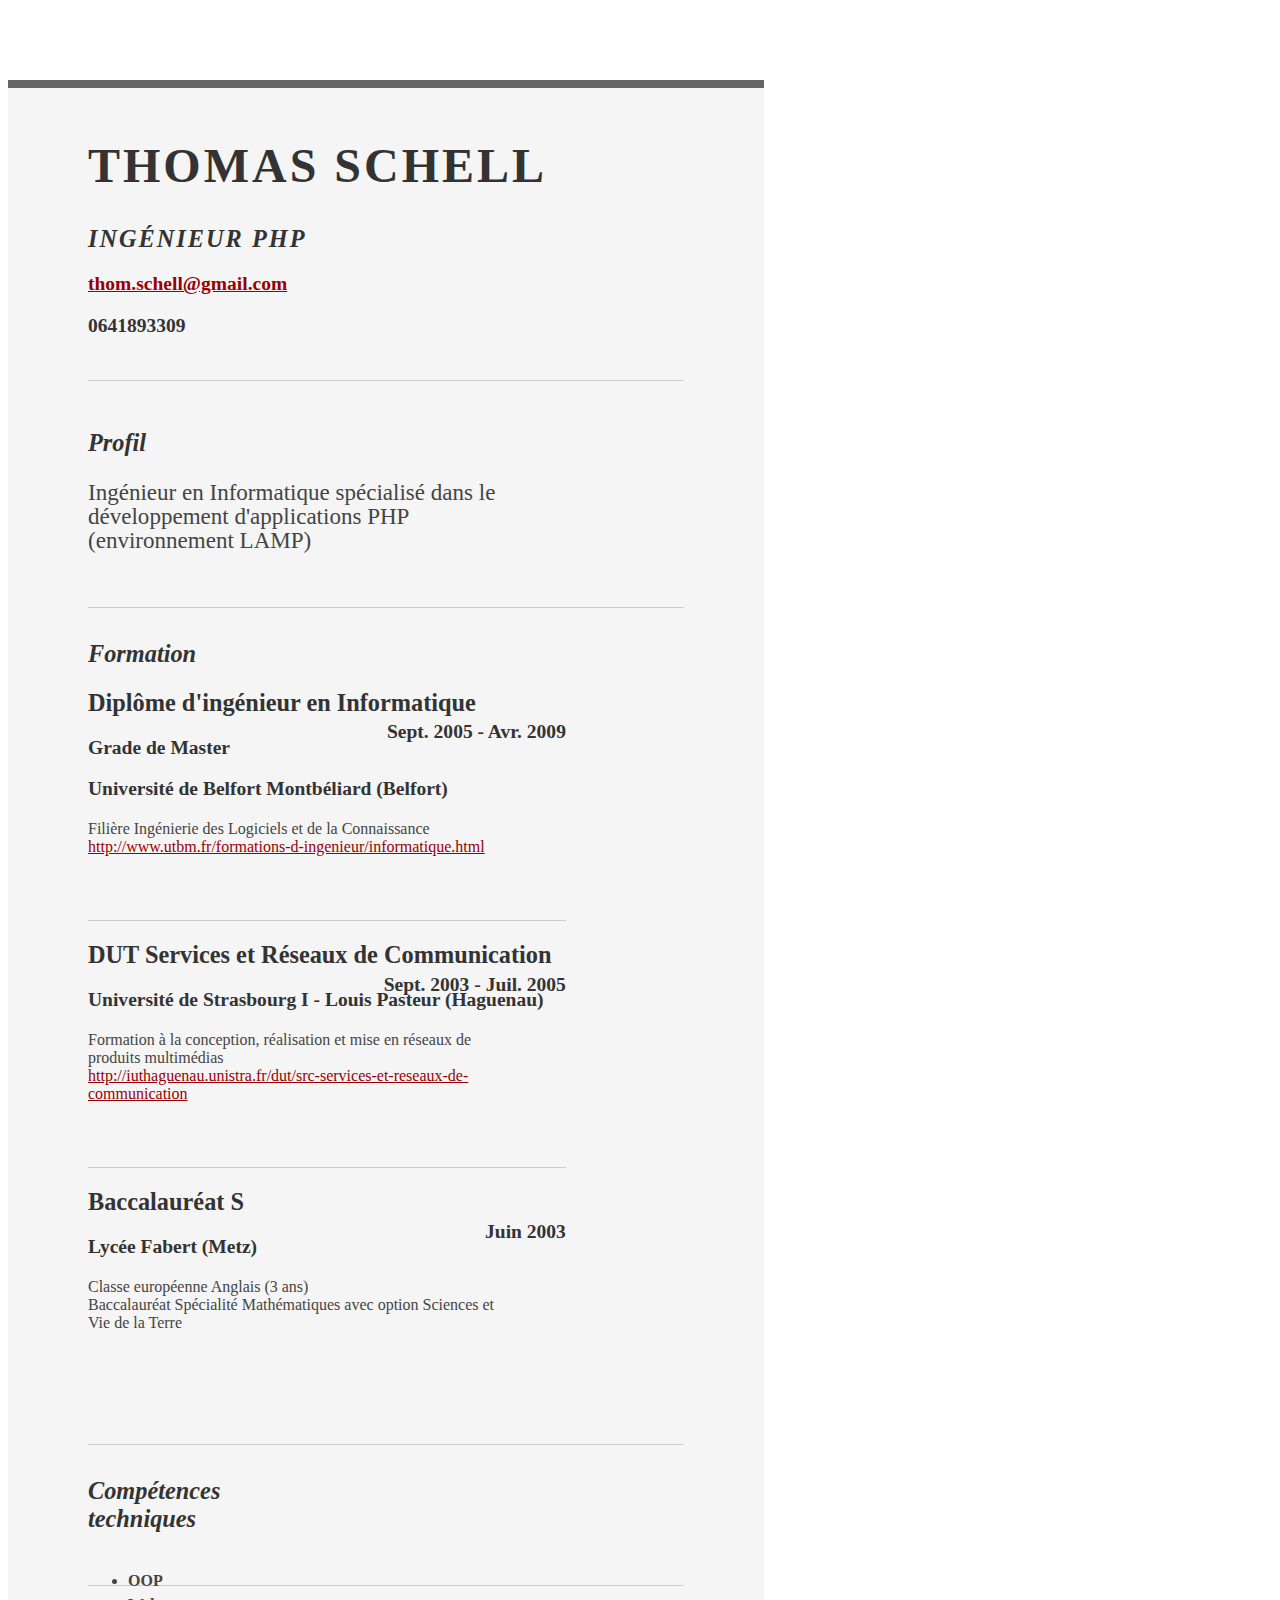
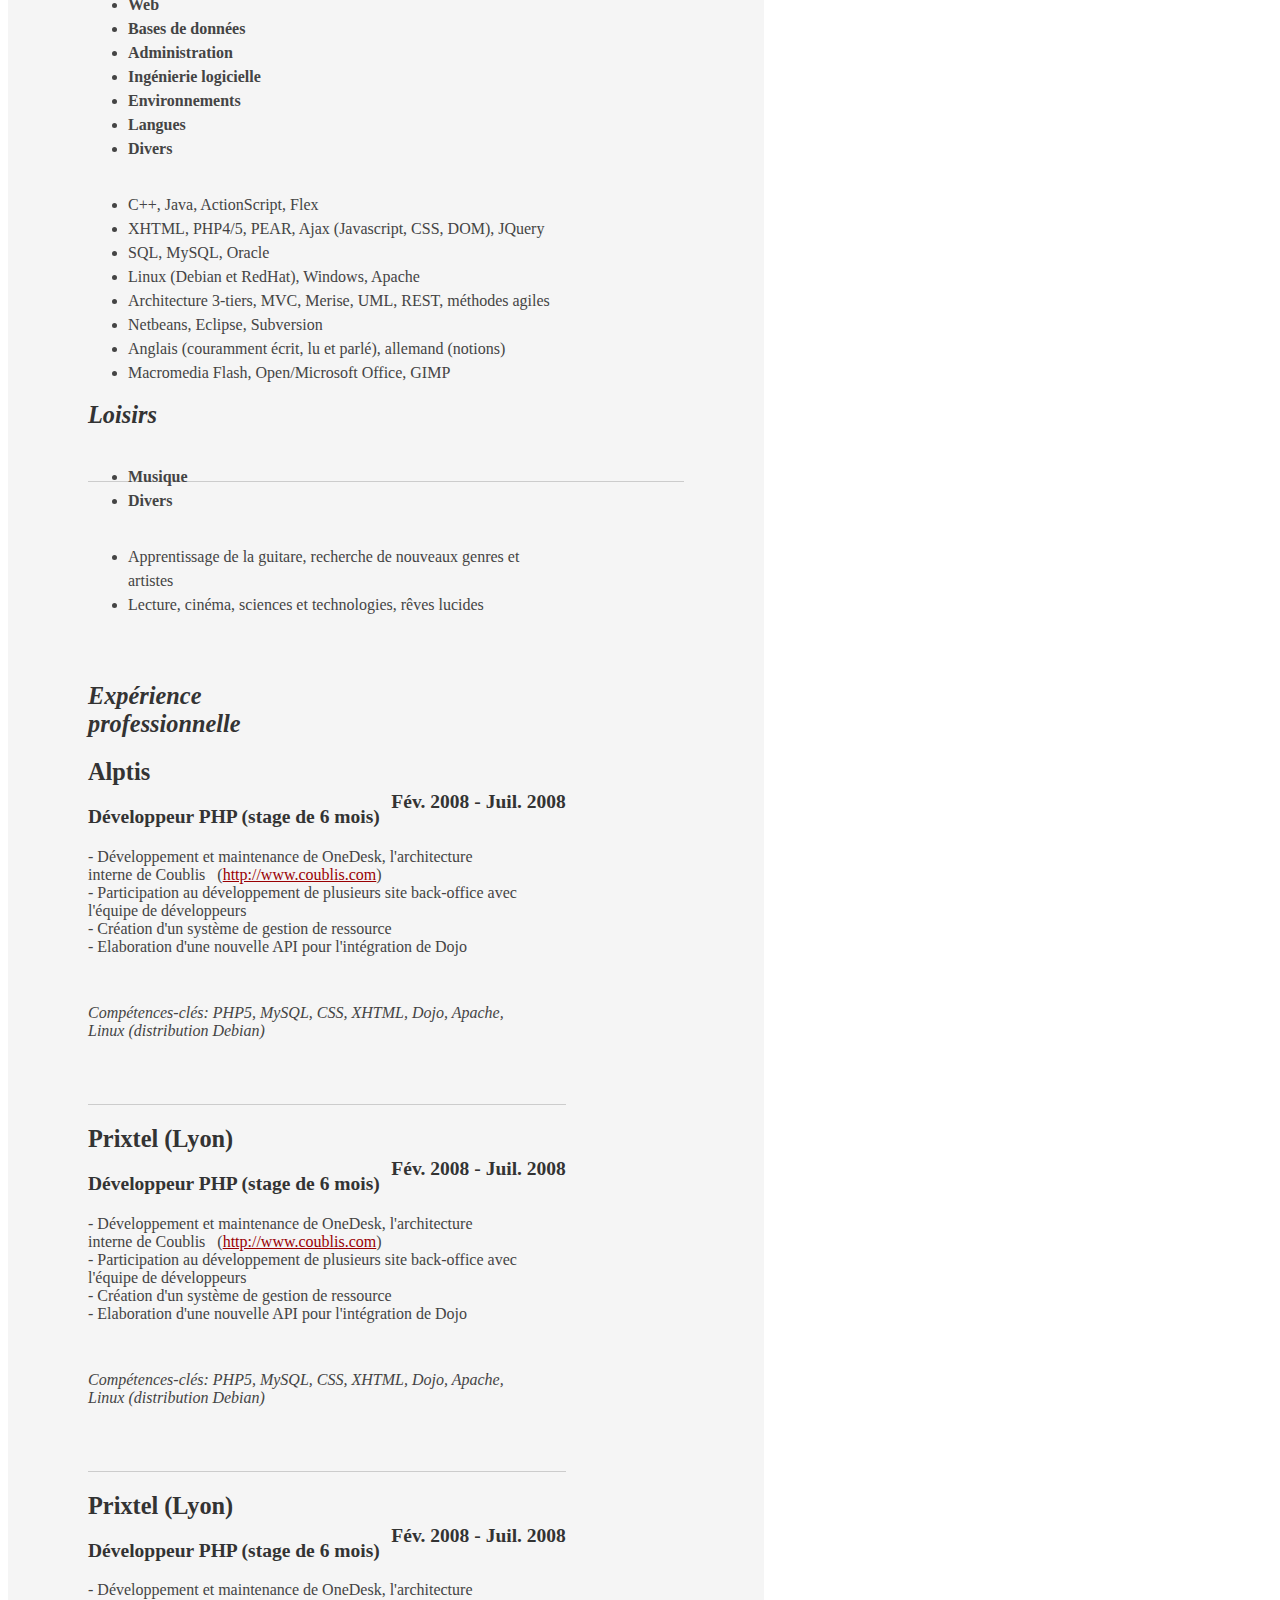
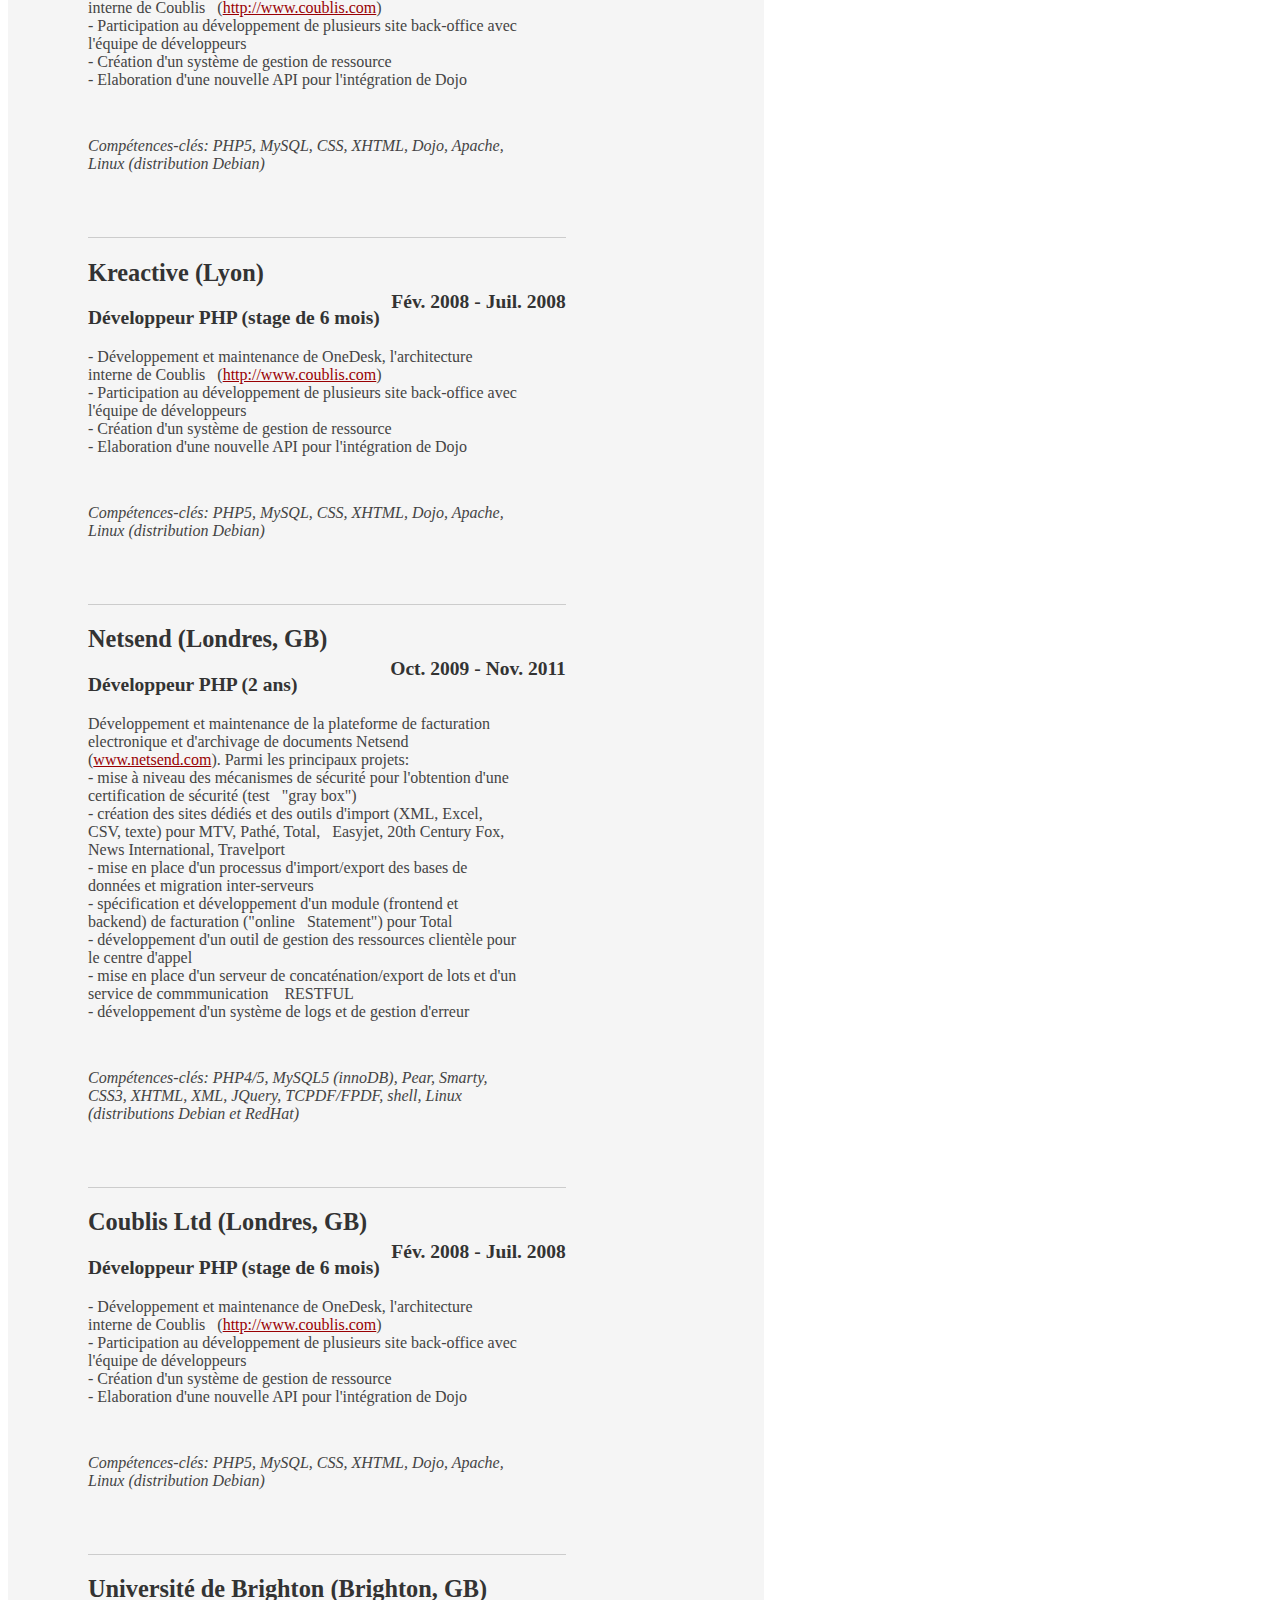
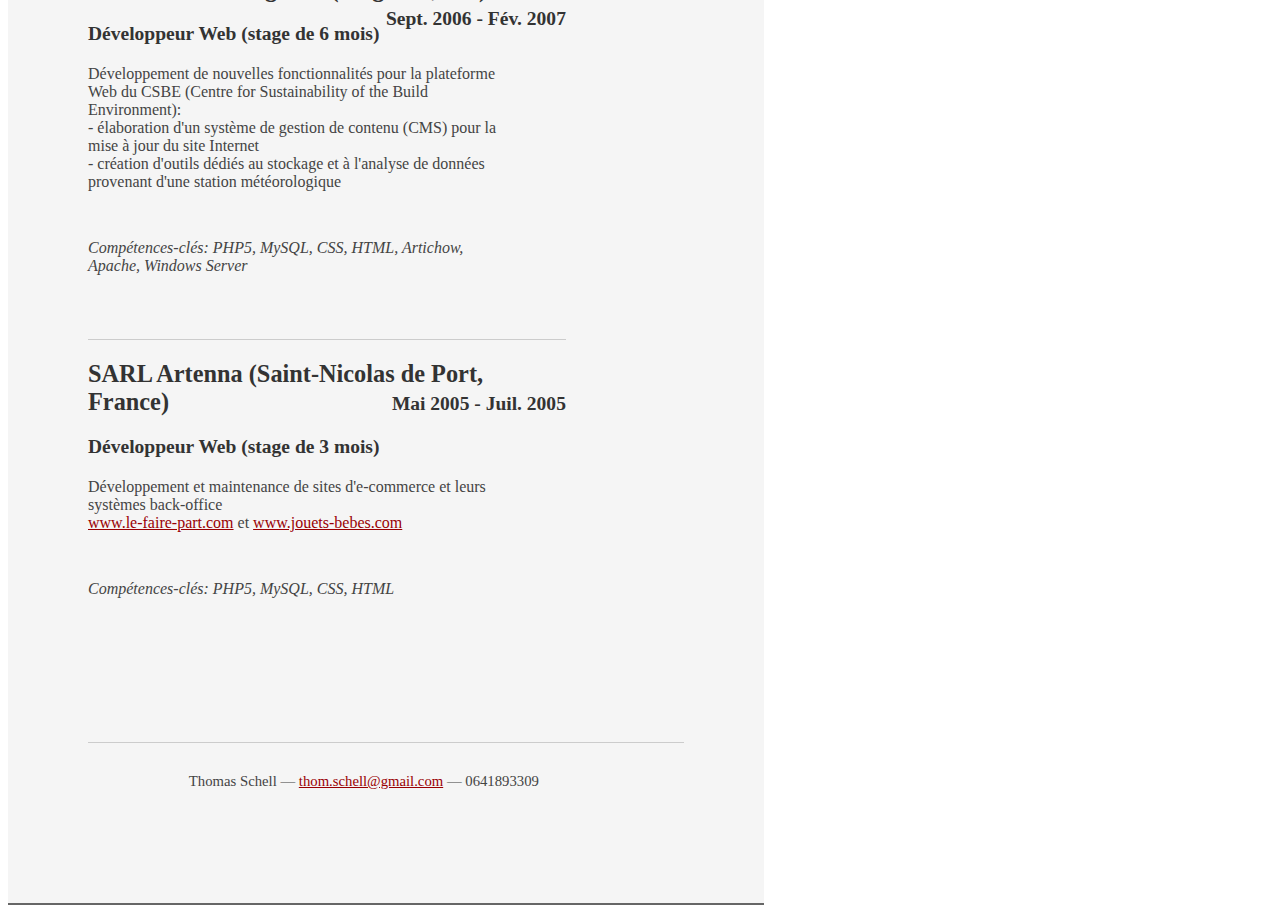
==== str-resume-all.html @ 2c194833 "Initial commit" ====
<!DOCTYPE html PUBLIC "-//W3C//DTD XHTML 1.0 Strict//EN" "http://www.w3.org/TR/xhtml1/DTD/xhtml1-strict.dtd">
<html>
    <head>

        <title><!--Thomas Schell | Ingénieur PHP | thom.schell@gmail.com--></title>
        <meta http-equiv="content-type" content="text/html; charset=utf-8" />

        <meta name="keywords" content="" />
        <meta name="description" content="" />

        <link rel="stylesheet" type="text/css" href="http://yui.yahooapis.com/2.7.0/build/reset-fonts-grids/reset-fonts-grids.css" media="all" /> 
        <link rel="stylesheet" type="text/css" href="resume.css" media="all" />

    </head>
    <body>

        <div id="doc2" class="yui-t7">
            <div id="inner">

                <div id="hd">
                    <div class="yui-gc">
                        <div class="yui-u first">
                            <h1>Thomas Schell</h1>
                            <h2>Ingénieur PHP</h2>
                        </div>

                        <div class="yui-u">
                            <div class="contact-info">
                                <!-- <h3><a id="pdf" href="#">Télécharger PDF</a></h3>-->
                                <h3><a href="mailto:thom.schell@gmail.com">thom.schell@gmail.com</a></h3> 
                                <h3>0641893309</h3>
                            </div><!--// .contact-info -->
                        </div>
                    </div><!--// .yui-gc -->
                </div><!--// hd -->

                <div id="bd">
                    <div id="yui-main">
                        <div class="yui-b">

                            <div class="yui-gf">
                                <div class="yui-u first">
                                    <h2>Profil</h2>
                                </div>
                                <div class="yui-u">
                                    <p class="enlarge">
                                        Ingénieur en Informatique spécialisé dans le développement d'applications PHP (environnement LAMP)
                                    </p>
                                </div>
                            </div><!--// .yui-gf -->


                            <div class="yui-gf">

                                <div class="yui-u first">
                                    <h2>Formation</h2>
                                </div><!--// .yui-u -->

                                <div class="yui-u">
                                    <div class="job">
                                        <h2>Diplôme d'ingénieur en Informatique</h2>
                                        <h3>Grade de Master</h3>
                                        <h3>Université de Belfort Montbéliard (Belfort)</h3>
                                        <h4>Sept. 2005 - Avr. 2009</h4>
                                        <p>Filière Ingénierie des Logiciels et de la Connaissance</br>
                                            <a href="http://www.utbm.fr/formations-d-ingenieur/informatique.html">http://www.utbm.fr/formations-d-ingenieur/informatique.html</a>
                                        </p>

                                    </div>
                                    <div class="job">
                                        <h2>DUT Services et Réseaux de Communication</h2>
                                        <h3>Université de Strasbourg I - Louis Pasteur (Haguenau)</h3>
                                        <h4>Sept. 2003 - Juil. 2005</h4>
                                        <p>
                                            Formation à la conception, réalisation et mise en réseaux de produits multimédias<br/>
                                            <a href="http://iuthaguenau.unistra.fr/dut/src-services-et-reseaux-de-communication/">http://iuthaguenau.unistra.fr/dut/src-services-et-reseaux-de-communication</a> 
                                        </p>

                                    </div>
                                    <div class="job last">
                                        <h2>Baccalauréat S</h2>
                                        <h3>Lycée Fabert (Metz)</h3>
                                        
                                        <h4>Juin 2003</h4>
                                        <p>Classe européenne Anglais (3 ans)<br/>
                                         Baccalauréat Spécialité Mathématiques avec option Sciences et Vie de la Terre</p>

                                    </div>


                                </div><!--// .yui-u -->
                            </div><!--// .yui-gf -->


                            <div class="yui-gf">
                                <div class="yui-u first">
                                    <h2>Compétences techniques</h2>
                                </div>
                                <div class="yui-u">
                                    <div class="skill_categories">
                                        <ul>
                                            <li>OOP</li>
                                            <li>Web</li>
                                            <li>Bases de données</li>
                                            <li>Administration</li>
                                            <li>Ingénierie logicielle</li>
                                            <li>Environnements</li>
                                            <li>Langues</li>
                                            <li class="last">Divers</li>
                                        </ul>
                                    </div>
                                    <div class="skill_details">
                                        <ul>
                                            <li>C++, Java, ActionScript, Flex</li>
                                            <li>XHTML, PHP4/5, PEAR, Ajax (Javascript, CSS, DOM), JQuery</li>
                                            <li>SQL, MySQL, Oracle</li>
                                            <li>Linux (Debian et RedHat), Windows, Apache</li>
                                            <li>Architecture 3-tiers, MVC, Merise, UML, REST, méthodes agiles</li>
                                            <li>Netbeans, Eclipse, Subversion</li>
                                            <li>Anglais (couramment écrit, lu et parlé), allemand (notions)</li>
                                            <li class="last">Macromedia Flash, Open/Microsoft Office, GIMP</li>
                                        </ul>
                                    </div>		



                                </div>
                            </div><!--// .yui-gf-->



                            <div class="yui-gf">
                                <div class="yui-u first">
                                    <h2>Loisirs</h2>
                                </div>
                                <div class="yui-u">
                                   <div class="skill_categories">
                                        <ul>
                                            <li>Musique</li>
                                            <li class="last">Divers</li>
                                        </ul>
                                    </div>
                                    <div class="skill_details">
                                        <ul>
                                            <li>Apprentissage de la guitare, recherche de nouveaux genres et artistes</li>
                                            <li class="last">Lecture, cinéma, sciences et technologies, rêves lucides</li>
                                        </ul>
                                    </div>
                                </div>
                            </div><!--// .yui-gf -->
                            <div class="yui-gf last" style="margin-top: 200px;">
                                <div class="yui-u first">
                                    <h2>Expérience professionnelle</h2>
                                </div><!--// .yui-u -->
                                <div class="yui-u">
                                    <div class="job">
                                        <!-- Alptis -->
                                        <h2>Alptis</h2>
                                        <h3>Développeur PHP (stage de 6 mois)</h3>
                                        <h4>Fév. 2008 - Juil. 2008</h4>
                                        <p>
                                            - Développement et maintenance de OneDesk, l'architecture interne de Coublis &nbsp;&nbsp;(<a href="http://www.coublis.com/">http://www.coublis.com</a>)
                                             <br />- Participation au développement de plusieurs site back-office avec l'équipe de développeurs
                                             <br />- Création d'un système de gestion de ressource
                                             <br />- Elaboration d'une nouvelle API pour l'intégration de Dojo
                                        </p>
                                        <p class="key_skills"><i>Compétences-clés: PHP5, MySQL, CSS, XHTML, Dojo, Apache, Linux (distribution Debian)</i></p>
                                    </div>
                                    <!-- Prixtel -->
                                    <div class="job">
                                        <h2>Prixtel (Lyon)</h2>
                                        <h3>Développeur PHP (stage de 6 mois)</h3>
                                        <h4>Fév. 2008 - Juil. 2008</h4>
                                        <p>
                                            - Développement et maintenance de OneDesk, l'architecture interne de Coublis &nbsp;&nbsp;(<a href="http://www.coublis.com/">http://www.coublis.com</a>)
                                             <br />- Participation au développement de plusieurs site back-office avec l'équipe de développeurs
                                             <br />- Création d'un système de gestion de ressource
                                             <br />- Elaboration d'une nouvelle API pour l'intégration de Dojo
                                        </p>
                                        <p class="key_skills"><i>Compétences-clés: PHP5, MySQL, CSS, XHTML, Dojo, Apache, Linux (distribution Debian)</i></p>
                                    </div>
                                    <!-- Prixtel -->
                                    <div class="job">
                                        <h2>Prixtel (Lyon)</h2>
                                        <h3>Développeur PHP (stage de 6 mois)</h3>
                                        <h4>Fév. 2008 - Juil. 2008</h4>
                                        <p>
                                            - Développement et maintenance de OneDesk, l'architecture interne de Coublis &nbsp;&nbsp;(<a href="http://www.coublis.com/">http://www.coublis.com</a>)
                                             <br />- Participation au développement de plusieurs site back-office avec l'équipe de développeurs
                                             <br />- Création d'un système de gestion de ressource
                                             <br />- Elaboration d'une nouvelle API pour l'intégration de Dojo
                                        </p>
                                        <p class="key_skills"><i>Compétences-clés: PHP5, MySQL, CSS, XHTML, Dojo, Apache, Linux (distribution Debian)</i></p>
                                    </div>
                                    <!-- Kreactive -->
                                    <div class="job">
                                        <h2>Kreactive (Lyon)</h2>
                                        <h3>Développeur PHP (stage de 6 mois)</h3>
                                        <h4>Fév. 2008 - Juil. 2008</h4>
                                        <p>
                                            - Développement et maintenance de OneDesk, l'architecture interne de Coublis &nbsp;&nbsp;(<a href="http://www.coublis.com/">http://www.coublis.com</a>)
                                             <br />- Participation au développement de plusieurs site back-office avec l'équipe de développeurs
                                             <br />- Création d'un système de gestion de ressource
                                             <br />- Elaboration d'une nouvelle API pour l'intégration de Dojo
                                        </p>
                                        <p class="key_skills"><i>Compétences-clés: PHP5, MySQL, CSS, XHTML, Dojo, Apache, Linux (distribution Debian)</i></p>
                                    </div>
                                    <div class="job">
                                        <h2>Netsend (Londres, GB)</h2>
                                        <h3>Développeur PHP (2 ans)</h3>
                                        <h4>Oct. 2009 - Nov. 2011</h4>
                                        <p>
                                            Développement et maintenance de la plateforme de facturation electronique et d'archivage de documents Netsend (<a href="http://www.netsend.com/">www.netsend.com</a>). Parmi les principaux projets:
                                            <br />- mise à niveau des mécanismes de sécurité pour l'obtention d'une certification de sécurité (test  &nbsp;&nbsp;"gray box")
                                            <br />- création des sites dédiés et des outils d'import (XML, Excel, CSV, texte) pour MTV, Pathé, Total, &nbsp;&nbsp;Easyjet, 20th Century Fox, News International, Travelport
                                            <br />- mise en place d'un processus d'import/export des bases de données et migration inter-serveurs
                                            <br />- spécification et développement d'un module (frontend et backend) de facturation ("online  &nbsp;&nbsp;Statement") pour Total
                                            <br />- développement d'un outil de gestion des ressources clientèle pour le centre d'appel
                                            <br />- mise en place d'un serveur de concaténation/export de lots et d'un service de commmunication &nbsp;&nbsp;
                                            RESTFUL
                                            <br />- développement d'un système de logs et de gestion d'erreur
                                        </p>
                                        <p class="key_skills"><i>Compétences-clés: PHP4/5, MySQL5 (innoDB), Pear, Smarty, CSS3, XHTML, XML, JQuery, TCPDF/FPDF, shell, Linux (distributions Debian et RedHat)</i></p>
                                    </div>
                                    <div class="job">
                                        <h2>Coublis Ltd (Londres, GB)</h2>
                                        <h3>Développeur PHP (stage de 6 mois)</h3>
                                        <h4>Fév. 2008 - Juil. 2008</h4>
                                        <p>
                                            - Développement et maintenance de OneDesk, l'architecture interne de Coublis &nbsp;&nbsp;(<a href="http://www.coublis.com/">http://www.coublis.com</a>)
                                             <br />- Participation au développement de plusieurs site back-office avec l'équipe de développeurs
                                             <br />- Création d'un système de gestion de ressource
                                             <br />- Elaboration d'une nouvelle API pour l'intégration de Dojo
                                        </p>
                                        <p class="key_skills"><i>Compétences-clés: PHP5, MySQL, CSS, XHTML, Dojo, Apache, Linux (distribution Debian)</i></p>
                                    </div>
                                    <div class="job">
                                        <h2>Université de Brighton (Brighton, GB)</h2>
                                        <h3>Développeur Web (stage de 6 mois)</h3>
                                        <h4>Sept. 2006 - Fév. 2007</h4>
                                        <p>
                                            Développement de nouvelles fonctionnalités pour la plateforme Web du CSBE (Centre for Sustainability of the Build Environment): 
                                            <br>- élaboration d'un système de gestion de contenu (CMS) pour la mise à jour du site Internet
                                                <br>- création d'outils dédiés au stockage et à l'analyse de données provenant d'une station météorologique
                                                    </p>
                                                    <p class="key_skills"><i>Compétences-clés: PHP5, MySQL, CSS, HTML, Artichow, Apache, Windows Server</i></p>
                                                    </div>
                                                    <div class="job last">
                                                        <h2>SARL Artenna (Saint-Nicolas de Port, France)</h2>
                                                        <h3>Développeur Web (stage de 3 mois)</h3>
                                                        <h4>Mai 2005 - Juil. 2005</h4>
                                                        <p>
                                                            Développement et maintenance de sites d'e-commerce et leurs systèmes back-office<br/>
                                                            <a href="www.le-faire-part.com">www.le-faire-part.com</a> et <a href="www.jouets-bebes.com">www.jouets-bebes.com</a>
                                                        </p>
                                                        <p class="key_skills"><i>Compétences-clés: PHP5, MySQL, CSS, HTML</i></p>
                                                    </div>
                                                    </div><!--// .yui-ui gf -->
                                                    </div><!--// .yui-u -->

                                                    </div><!--// .yui-b -->
                                                    </div><!--// yui-main -->

                                                    </div><!--// bd -->

                                                    <div id="ft">
                                                        <p>Thomas Schell &mdash; <a href="mailto:thom.schell@gmail.com">thom.schell@gmail.com</a> &mdash; 0641893309</p>
                                                    </div><!--// footer -->

                                                    </div><!-- // inner -->


                                                    </div><!--// doc -->


                                                    </body>
                                                    </html>
---- resume.css ----
/*
---------------------------------------------------------------------------------
	RESUME CSS
---------------------------------------------------------------------------------
*/
.msg { padding: 10px; background: #222; position: relative; }
.msg h1 { color: #fff;  }
.msg a { margin-left: 20px; background: #408814; color: white; padding: 4px 8px; text-decoration: none; }
.msg a:hover { background: #266400; }

/* //-- yui-grids style overrides -- */
@page { size: A4 portrait }
body { font-family: Georgia; color: #444; width : 20cm; height : 2cm}
#inner { padding: 10px 80px; margin: 80px auto; background: #f5f5f5; border: solid #666; border-width: 8px 0 2px 0; }
.yui-gf { margin-bottom: 2em; padding-bottom: 2em; border-bottom: 1px solid #ccc; }

/* //-- header, body, footer -- */
#hd { margin: 2.5em 0 3em 0; padding-bottom: 1.5em; border-bottom: 1px solid #ccc }
#hd h2 { text-transform: uppercase; letter-spacing: 2px; }
#bd, #ft { margin-bottom: 2em; }

/* //-- footer -- */
#ft { padding: 1em 0 5em 0; font-size: 92%; border-top: 1px solid #ccc; text-align: center; }
#ft p { margin-bottom: 0; text-align: center;   }

/* //-- core typography and style -- */
#hd h1 { font-size: 48px; text-transform: uppercase; letter-spacing: 3px; }
h2 { font-size: 152% }
h3, h4 { font-size: 122%; }
h1, h2, h3, h4 { color: #333; }
p { font-size: 100%; line-height: 18px; padding-right: 3em; }
a { color: #990003 }
a:hover { text-decoration: none; }
strong { font-weight: bold; }
li { line-height: 24px; border-bottom: 1px solid #ccc; }
p.enlarge { font-size: 144%; padding-right: 1.5em; line-height: 24px; }
p.enlarge span { color: #000 }
.contact-info { margin-top: 7px; }
.first h2 { font-style: italic; }
.last { border-bottom: 0 }


/* //-- section styles -- */

a#pdf { display: block; float: left; background: #666; color: white; padding: 6px 50px 6px 12px; margin-bottom: 6px; text-decoration: none;  }
a#pdf:hover { background: #222; }

.job { position: relative; margin-bottom: 1em; padding-bottom: 1em; border-bottom: 1px solid #ccc; }
.job h4 { position: absolute; top: 0.35em; right: 0 }
.job p { margin: 0.75em 0 3em 0; }

.last { border: none; }

.talent { width: 32%; float: left }
.talent h2 { margin-bottom: 6px; }

#srt-ttab { margin-bottom: 100px; text-align: center;  }
#srt-ttab img.last { margin-top: 20px }

/* --// override to force 1/8th width grids -- */
.yui-gf .yui-u{width:80.2%;}
.yui-gf div.first{width:12.3%;}

/* --//Skills -- */
.skill_categories { float: left; margin-right: 50px; font-weight: bold;}
.skill_categories li { border-bottom:none;}
.skill_details { float: left; border-bottom: none;}
.skill_details li { border-bottom:none;}
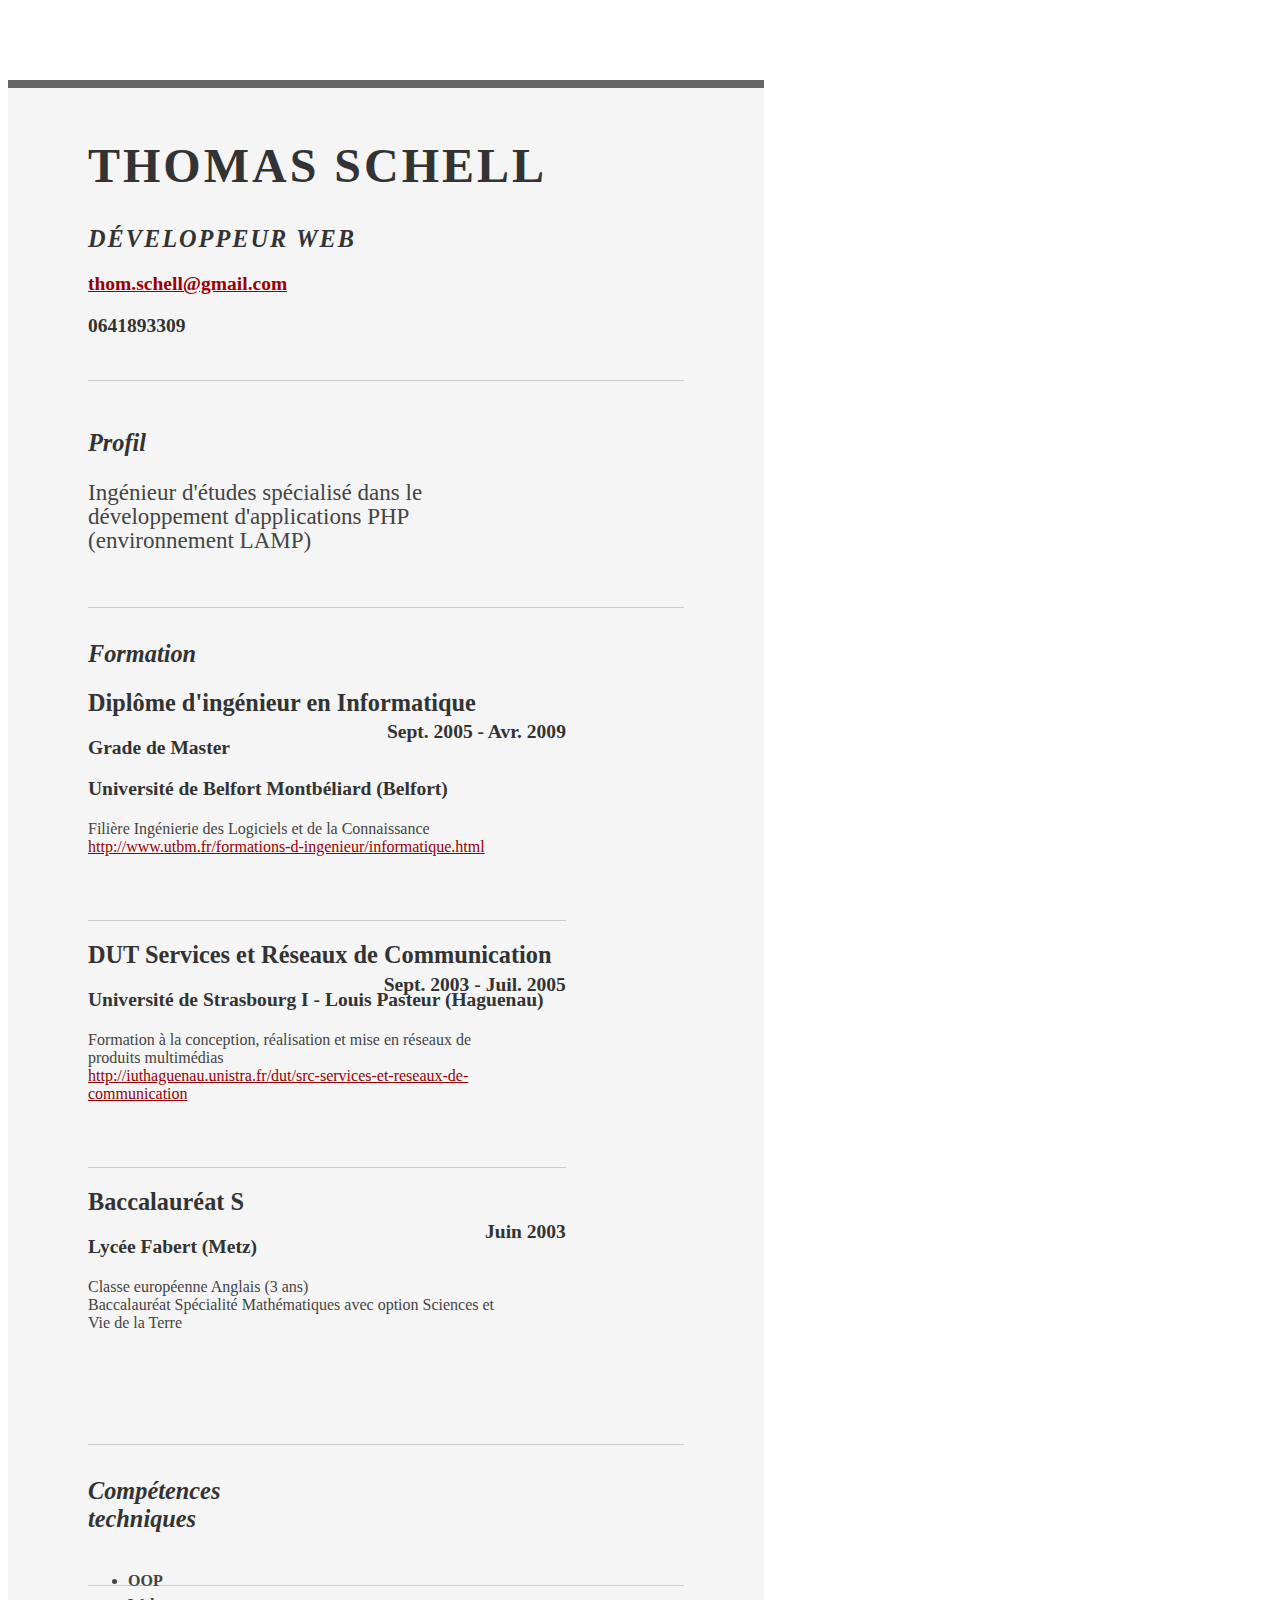
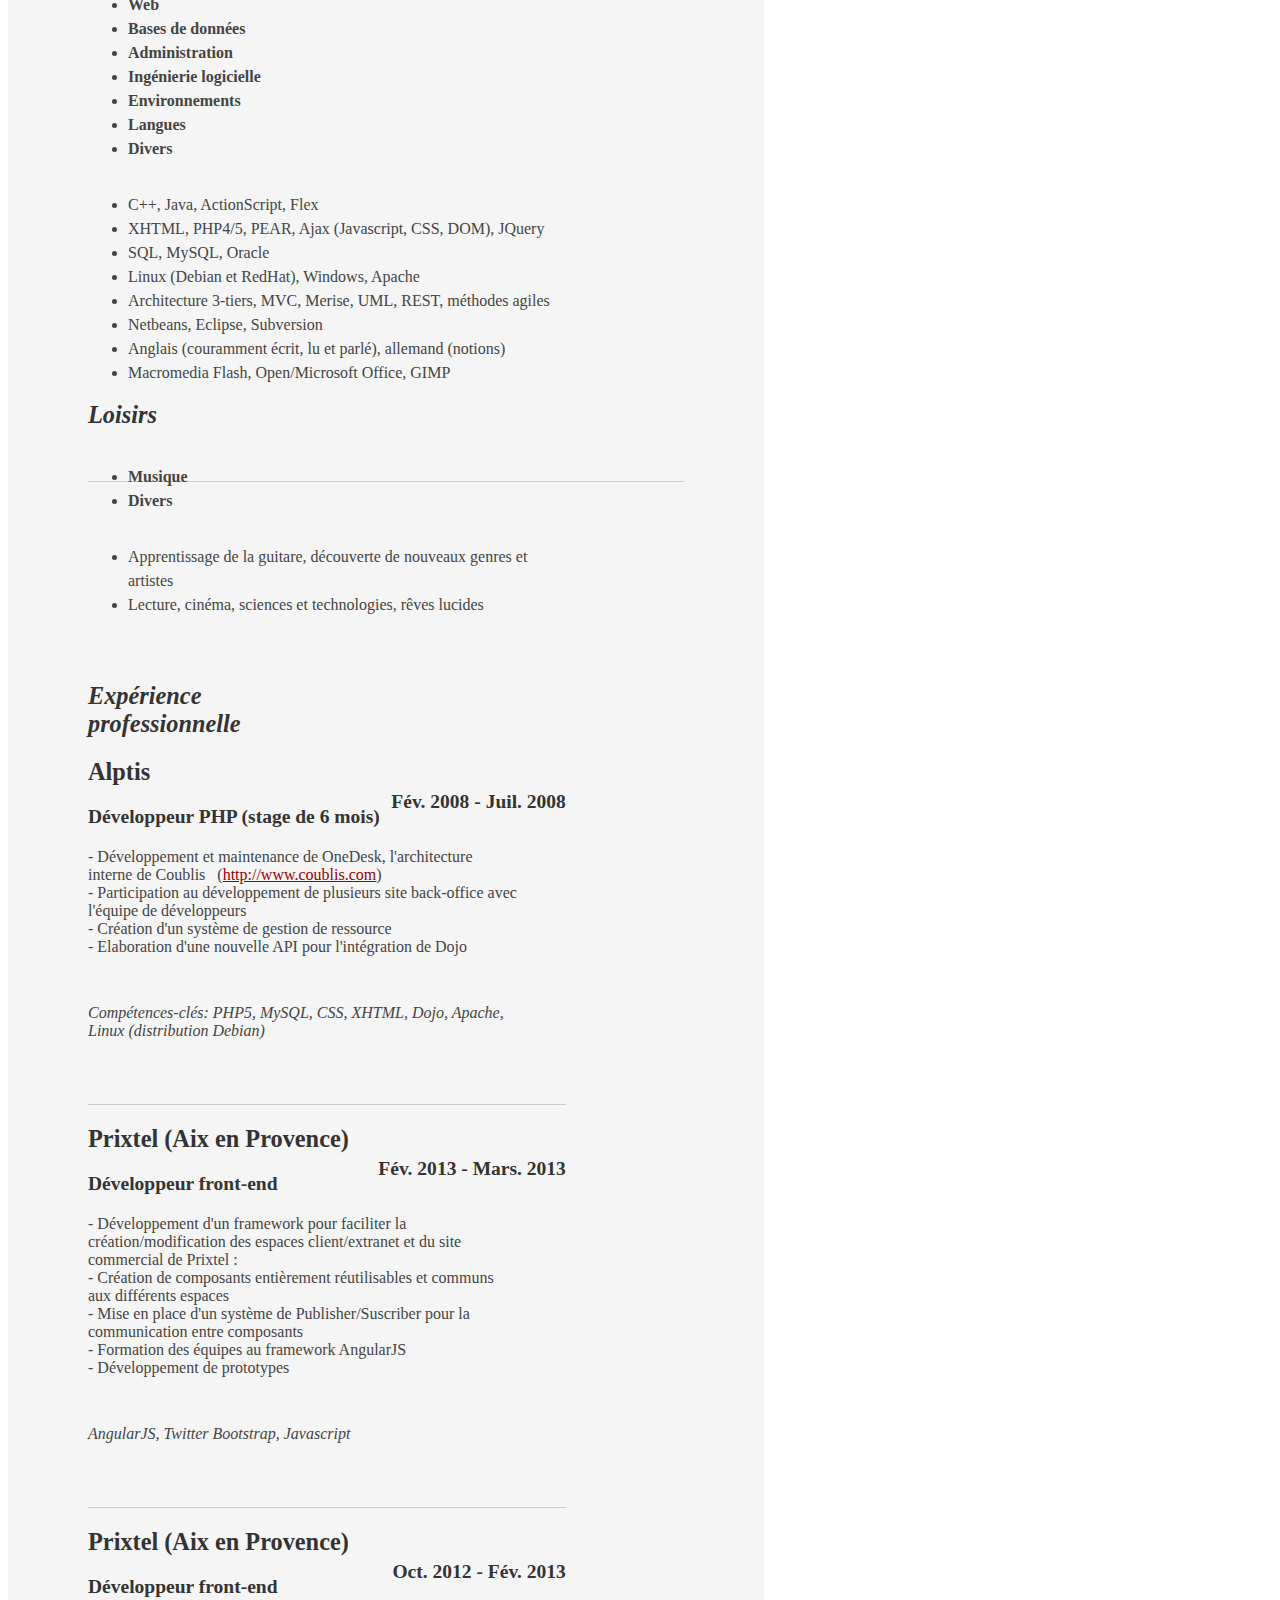
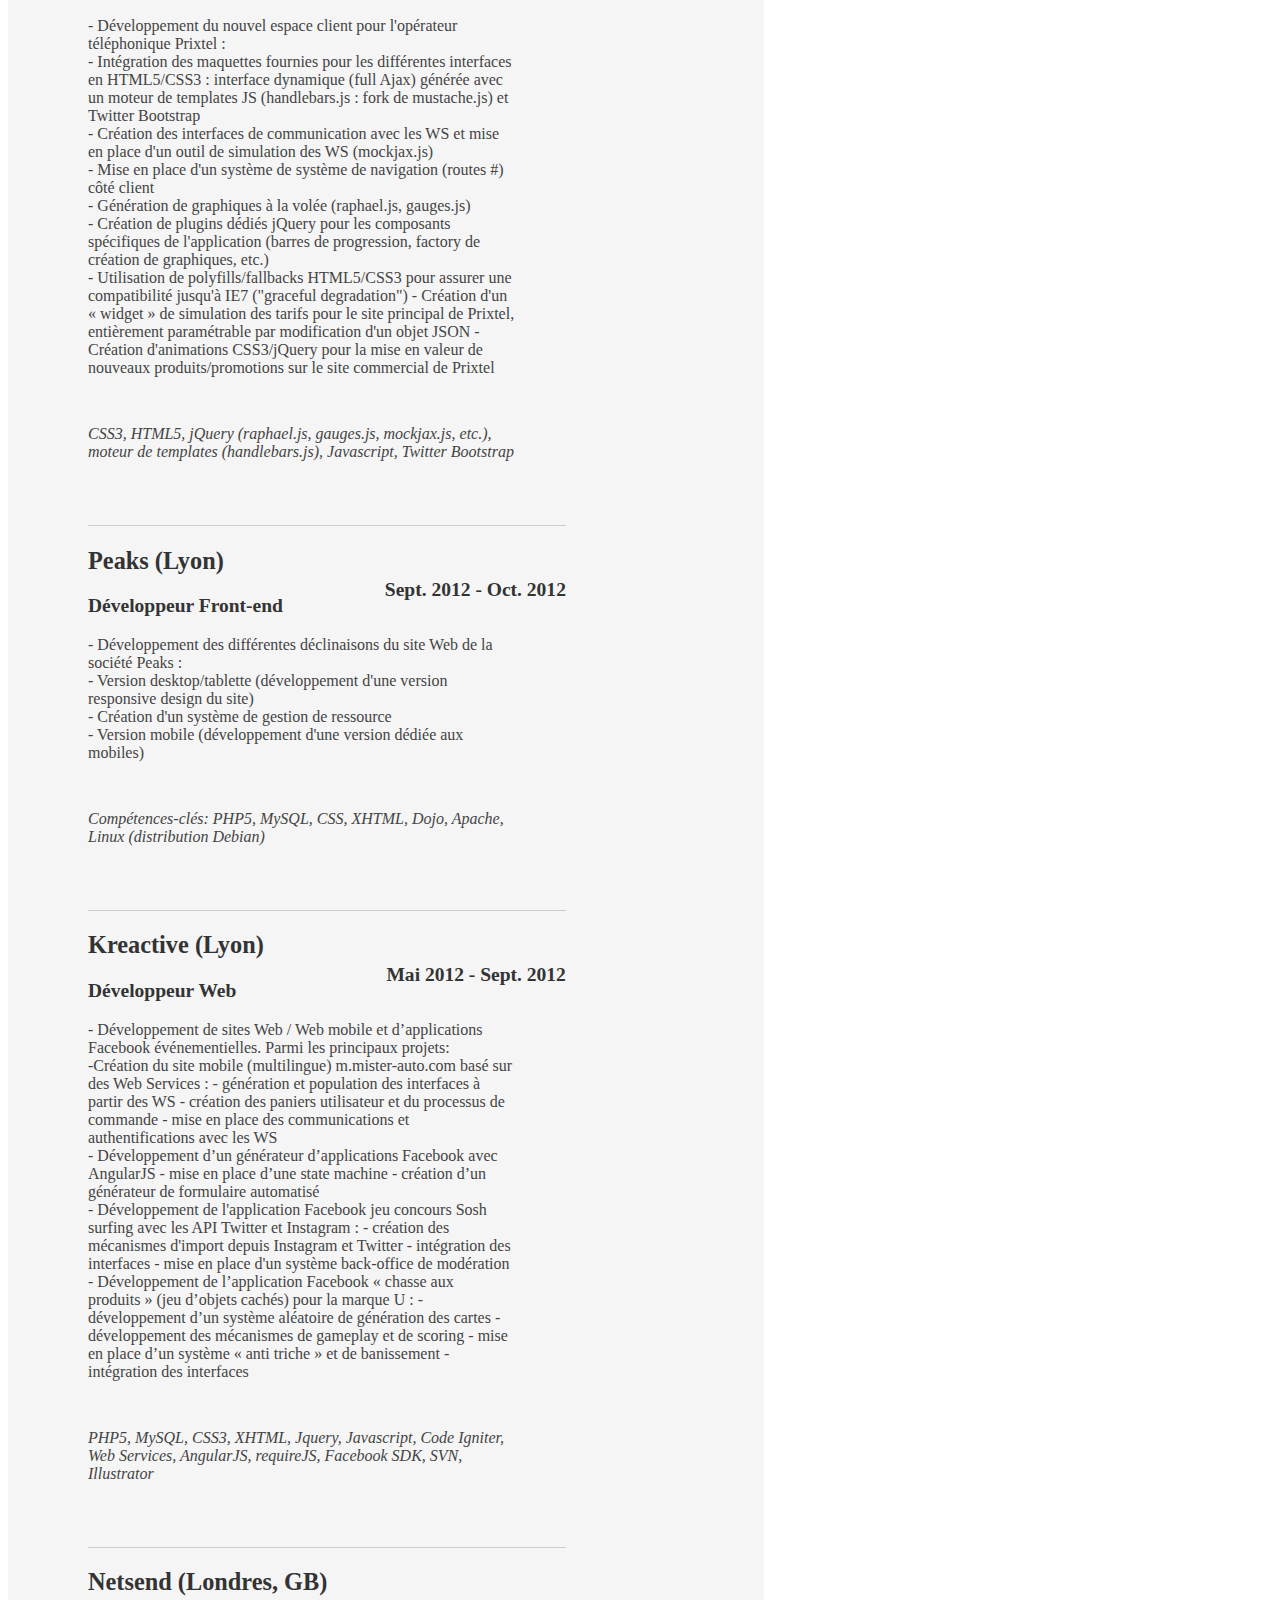
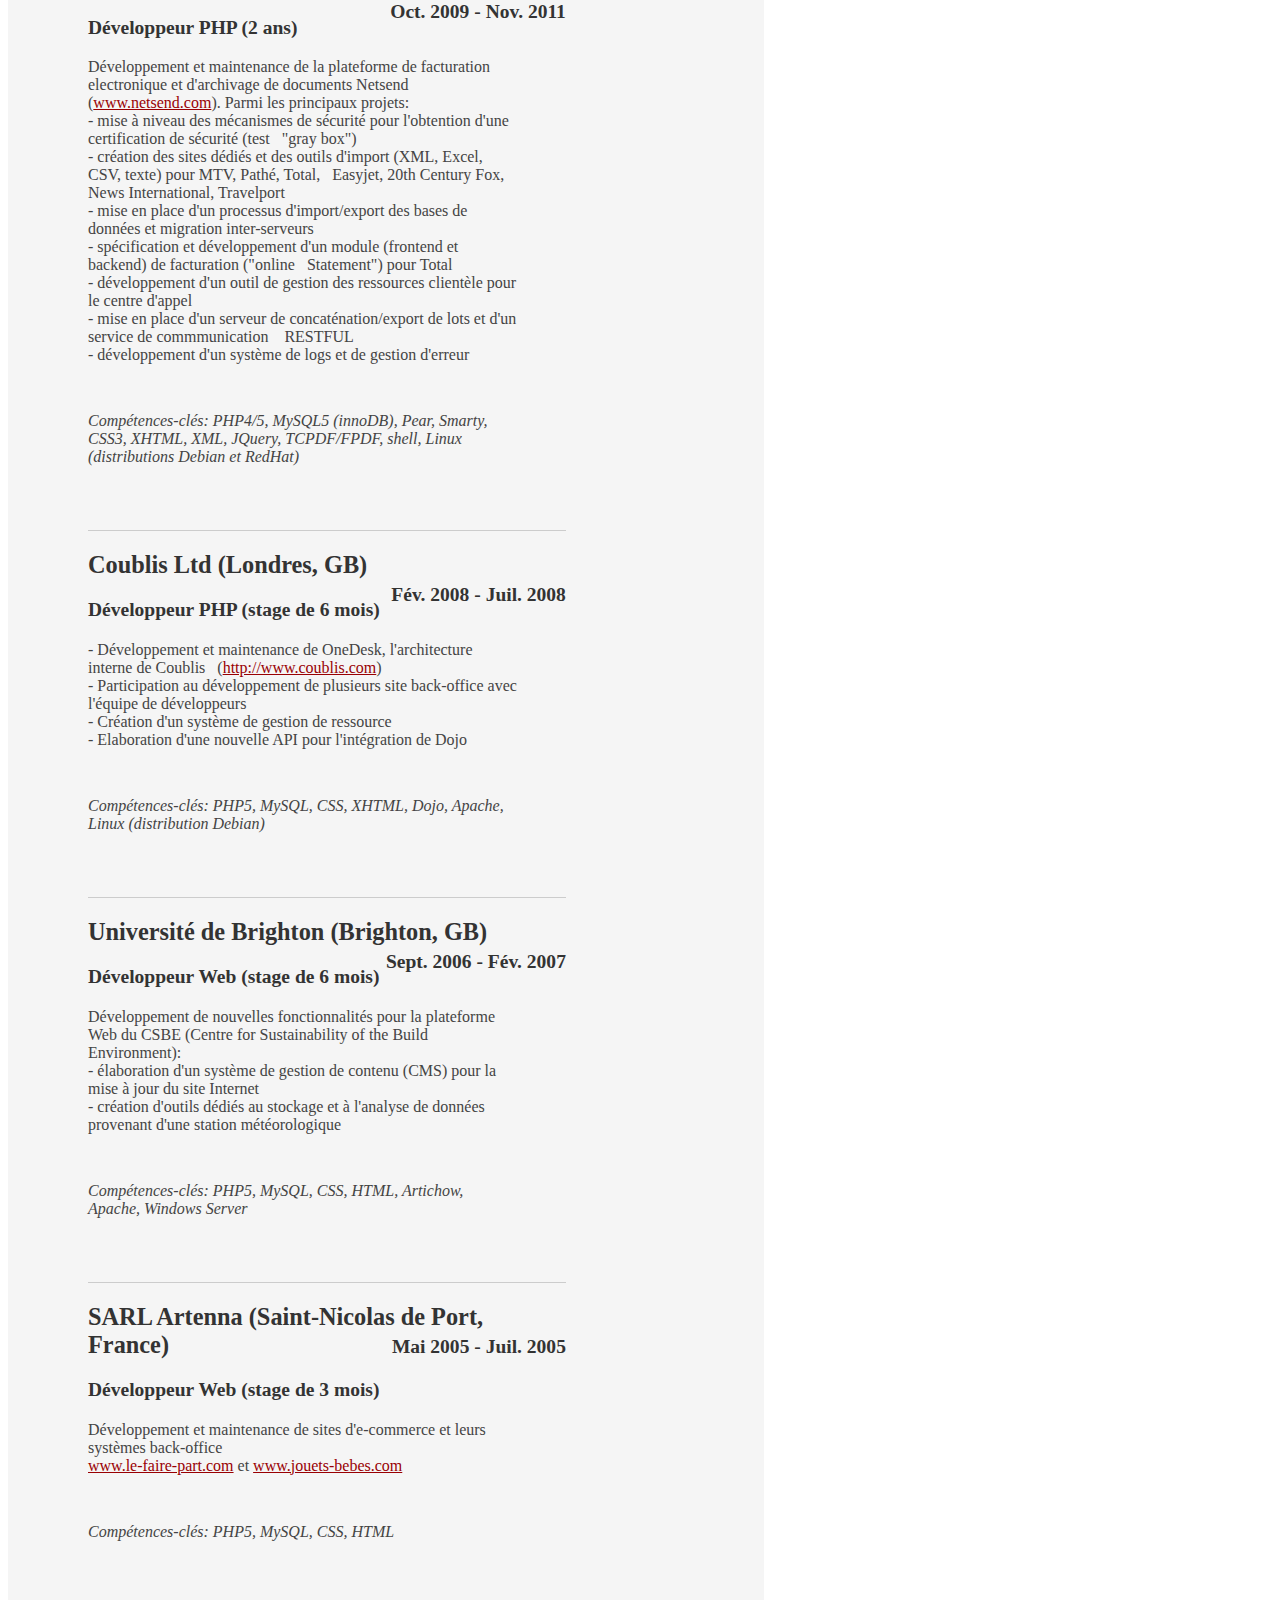
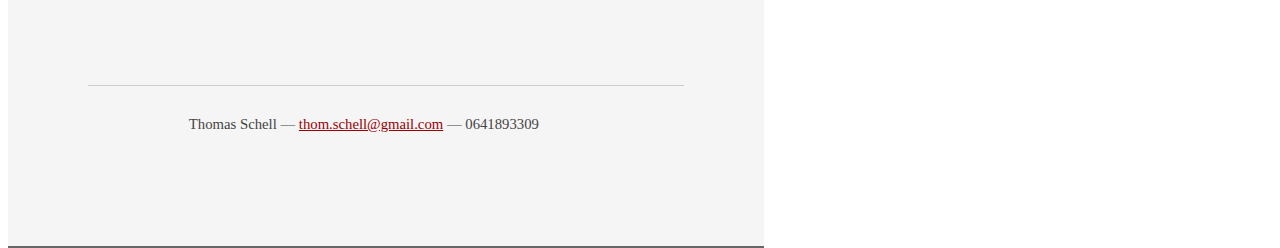
==== commit 414789a1: "Mise à jour" ====
--- a/str-resume-all.html
+++ b/str-resume-all.html
@@ -21,7 +21,7 @@
                     <div class="yui-gc">
                         <div class="yui-u first">
                             <h1>Thomas Schell</h1>
-                            <h2>Ingénieur PHP</h2>
+                            <h2>Développeur Web</h2>
                         </div>
 
                         <div class="yui-u">
@@ -44,7 +44,7 @@
                                 </div>
                                 <div class="yui-u">
                                     <p class="enlarge">
-                                        Ingénieur en Informatique spécialisé dans le développement d'applications PHP (environnement LAMP)
+                                        Ingénieur d'études spécialisé dans le développement d'applications PHP (environnement LAMP)
                                     </p>
                                 </div>
                             </div><!--// .yui-gf -->
@@ -142,7 +142,7 @@
                                     </div>
                                     <div class="skill_details">
                                         <ul>
-                                            <li>Apprentissage de la guitare, recherche de nouveaux genres et artistes</li>
+                                            <li>Apprentissage de la guitare, découverte de nouveaux genres et artistes</li>
                                             <li class="last">Lecture, cinéma, sciences et technologies, rêves lucides</li>
                                         </ul>
                                     </div>
@@ -168,42 +168,74 @@
                                     </div>
                                     <!-- Prixtel -->
                                     <div class="job">
-                                        <h2>Prixtel (Lyon)</h2>
-                                        <h3>Développeur PHP (stage de 6 mois)</h3>
-                                        <h4>Fév. 2008 - Juil. 2008</h4>
-                                        <p>
-                                            - Développement et maintenance de OneDesk, l'architecture interne de Coublis &nbsp;&nbsp;(<a href="http://www.coublis.com/">http://www.coublis.com</a>)
-                                             <br />- Participation au développement de plusieurs site back-office avec l'équipe de développeurs
+                                        <h2>Prixtel (Aix en Provence)</h2>
+                                        <h3>Développeur front-end</h3>
+                                        <h4>Fév. 2013 - Mars. 2013</h4>
+                                        <p>
+                                            - Développement d'un framework pour faciliter la création/modification des espaces client/extranet et du site commercial de Prixtel :
+                                             <br />- Création de composants entièrement réutilisables et communs aux différents espaces
+                                             <br />- Mise en place d'un système de Publisher/Suscriber pour la communication entre composants
+                                             <br />- Formation des équipes au framework AngularJS
+                                             <br />- Développement de prototypes 
+                                        </p>
+                                        <p class="key_skills"><i>AngularJS, Twitter Bootstrap, Javascript</i></p>
+                                    </div>
+                                    <!-- Prixtel -->
+                                    <div class="job">
+                                        <h2>Prixtel (Aix en Provence)</h2>
+                                        <h3>Développeur front-end</h3>
+                                        <h4>Oct. 2012 - Fév. 2013</h4>
+                                        <p>
+                                            - Développement du nouvel espace client pour l'opérateur téléphonique Prixtel :
+                                             <br />- Intégration des maquettes fournies pour les différentes interfaces en HTML5/CSS3 : interface dynamique (full Ajax) générée avec un moteur de templates JS (handlebars.js : fork de mustache.js) et Twitter Bootstrap
+                                             <br />- Création des interfaces de communication avec les WS et mise en place d'un outil de simulation des WS (mockjax.js)
+                                             <br />- Mise en place d'un système de système de navigation (routes #) côté client
+                                             <br />- Génération de graphiques à la volée (raphael.js, gauges.js)
+                                             <br />- Création de plugins dédiés jQuery pour les composants spécifiques de l'application (barres de progression, factory de création de graphiques, etc.)
+                                             <br />- Utilisation de polyfills/fallbacks HTML5/CSS3 pour assurer une compatibilité jusqu'à IE7 ("graceful degradation")
+                                            - Création d'un « widget » de simulation des tarifs pour le site principal de Prixtel, entièrement paramétrable par modification d'un objet JSON
+                                            - Création d'animations CSS3/jQuery pour la mise en valeur de nouveaux produits/promotions sur le site commercial de Prixtel
+                                        </p>
+                                        <p class="key_skills"><i>CSS3, HTML5, jQuery (raphael.js, gauges.js, mockjax.js, etc.), moteur de templates (handlebars.js), Javascript, Twitter Bootstrap</i></p>
+                                    </div>
+                                    <!-- Peaks -->
+                                    <div class="job">
+                                        <h2>Peaks (Lyon)</h2>
+                                        <h3>Développeur Front-end</h3>
+                                        <h4>Sept. 2012 - Oct. 2012</h4>
+                                        <p>
+                                            - Développement des différentes déclinaisons du site Web de la société Peaks :
+                                             <br />- Version desktop/tablette (développement d'une version responsive design du site)
                                              <br />- Création d'un système de gestion de ressource
-                                             <br />- Elaboration d'une nouvelle API pour l'intégration de Dojo
+                                             <br />- Version mobile (développement d'une version dédiée aux mobiles)
                                         </p>
                                         <p class="key_skills"><i>Compétences-clés: PHP5, MySQL, CSS, XHTML, Dojo, Apache, Linux (distribution Debian)</i></p>
                                     </div>
-                                    <!-- Prixtel -->
-                                    <div class="job">
-                                        <h2>Prixtel (Lyon)</h2>
-                                        <h3>Développeur PHP (stage de 6 mois)</h3>
-                                        <h4>Fév. 2008 - Juil. 2008</h4>
-                                        <p>
-                                            - Développement et maintenance de OneDesk, l'architecture interne de Coublis &nbsp;&nbsp;(<a href="http://www.coublis.com/">http://www.coublis.com</a>)
-                                             <br />- Participation au développement de plusieurs site back-office avec l'équipe de développeurs
-                                             <br />- Création d'un système de gestion de ressource
-                                             <br />- Elaboration d'une nouvelle API pour l'intégration de Dojo
-                                        </p>
-                                        <p class="key_skills"><i>Compétences-clés: PHP5, MySQL, CSS, XHTML, Dojo, Apache, Linux (distribution Debian)</i></p>
-                                    </div>
                                     <!-- Kreactive -->
                                     <div class="job">
                                         <h2>Kreactive (Lyon)</h2>
-                                        <h3>Développeur PHP (stage de 6 mois)</h3>
-                                        <h4>Fév. 2008 - Juil. 2008</h4>
-                                        <p>
-                                            - Développement et maintenance de OneDesk, l'architecture interne de Coublis &nbsp;&nbsp;(<a href="http://www.coublis.com/">http://www.coublis.com</a>)
-                                             <br />- Participation au développement de plusieurs site back-office avec l'équipe de développeurs
-                                             <br />- Création d'un système de gestion de ressource
-                                             <br />- Elaboration d'une nouvelle API pour l'intégration de Dojo
-                                        </p>
-                                        <p class="key_skills"><i>Compétences-clés: PHP5, MySQL, CSS, XHTML, Dojo, Apache, Linux (distribution Debian)</i></p>
+                                        <h3>Développeur Web</h3>
+                                        <h4>Mai 2012 - Sept. 2012</h4>
+                                        <p>
+                                            - Développement de sites Web / Web mobile et d’applications Facebook événementielles.  Parmi les principaux projets: 
+                                             <br />-Création du site mobile (multilingue) m.mister-auto.com basé sur des Web Services :
+    - génération et population des interfaces à partir des WS
+    - création des paniers utilisateur et du processus de commande
+    - mise en place des communications et authentifications avec les WS
+                                             <br />- Développement d’un générateur d’applications Facebook avec AngularJS
+    - mise en place d’une state machine
+    - création d’un générateur de formulaire automatisé
+                                             <br />- Développement de l'application Facebook jeu concours Sosh surfing avec les API Twitter et Instagram :
+    - création des mécanismes d'import depuis Instagram et Twitter
+    - intégration des interfaces
+    - mise en place d'un système back-office de modération
+                                            <br />- Développement de l’application Facebook « chasse aux produits » (jeu d’objets cachés) pour la marque U : 
+    - développement d’un système aléatoire de génération des cartes
+    - développement des mécanismes de gameplay et de scoring
+    - mise en place d’un système « anti triche » et de banissement
+    - intégration des interfaces
+                                        </p>
+                                        <p class="key_skills"><i>PHP5, MySQL, CSS3, XHTML, Jquery, Javascript, Code Igniter, Web Services, AngularJS, requireJS, Facebook SDK, SVN, Illustrator</i></p>
                                     </div>
                                     <div class="job">
                                         <h2>Netsend (Londres, GB)</h2>
